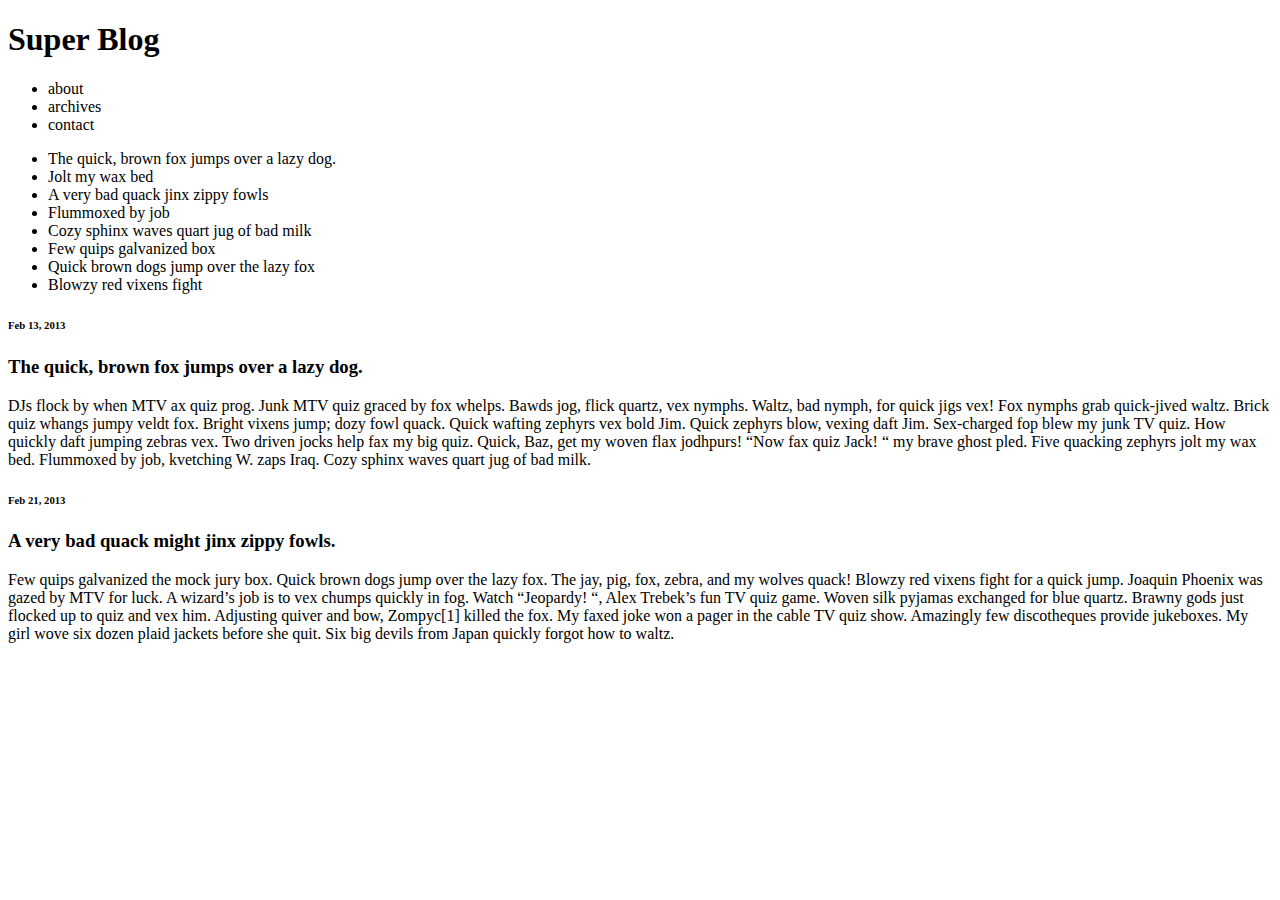
==== blog/index.html @ cf7d080a "initial commit" ====
<!DOCTYPE html>

<html>
  <head><title>super-blog</title></head>

  <body>
     <header>
       <h1>Super Blog</h1>

       <nav>
        <ul>
         <li>about</li>
         <li>archives</li>
         <li>contact</li>
        </ul>
       </nav>
     </header>
         
    <aside>
     <ul>	
      <li>The quick, brown fox jumps over a lazy dog.</li>
      <li>Jolt my wax bed </li>
      <li>A very bad quack jinx zippy fowls</li>
      <li>Flummoxed by job</li>
      <li>Cozy sphinx waves quart jug of bad milk</li>
      <li>Few quips galvanized box</li>
      <li>Quick brown dogs jump over the lazy fox
      <li>Blowzy red vixens fight</li>
     </ul>
    </aside>  

     <section>
     	<article>

  <h6>Feb 13, 2013</h6>
  <h3>The quick, brown fox jumps over a lazy dog.</h3> 
   <p>DJs flock by when MTV ax quiz prog. Junk MTV quiz graced by fox whelps. Bawds jog, flick quartz, vex nymphs. Waltz, bad nymph, for quick jigs vex! Fox nymphs grab quick-jived waltz. Brick quiz whangs jumpy veldt fox. Bright vixens jump; dozy fowl quack. Quick wafting zephyrs vex bold Jim. Quick zephyrs blow, vexing daft Jim. Sex-charged fop blew my junk TV quiz. How quickly daft jumping zebras vex. Two driven jocks help fax my big quiz. Quick, Baz, get my woven flax jodhpurs! “Now fax quiz Jack! “ my brave ghost pled. Five quacking zephyrs jolt my wax bed. Flummoxed by job, kvetching W. zaps Iraq. Cozy sphinx waves quart jug of bad milk.</p>

  <h6>Feb 21, 2013<h6>
  <h3>A very bad quack might jinx zippy fowls.</h3> 
  <p>Few quips galvanized the mock jury box. Quick brown dogs jump over the lazy fox. The jay, pig, fox, zebra, and my wolves quack! Blowzy red vixens fight for a quick jump. Joaquin Phoenix was gazed by MTV for luck. A wizard’s job is to vex chumps quickly in fog. Watch “Jeopardy! “, Alex Trebek’s fun TV quiz game. Woven silk pyjamas exchanged for blue quartz. Brawny gods just flocked up to quiz and vex him. Adjusting quiver and bow, Zompyc[1] killed the fox. My faxed joke won a pager in the cable TV quiz show. Amazingly few discotheques provide jukeboxes. My girl wove six dozen plaid jackets before she quit. Six big devils from Japan quickly forgot how to waltz.</p>

     </article>
    </section>
    
   </body>
   

</html>
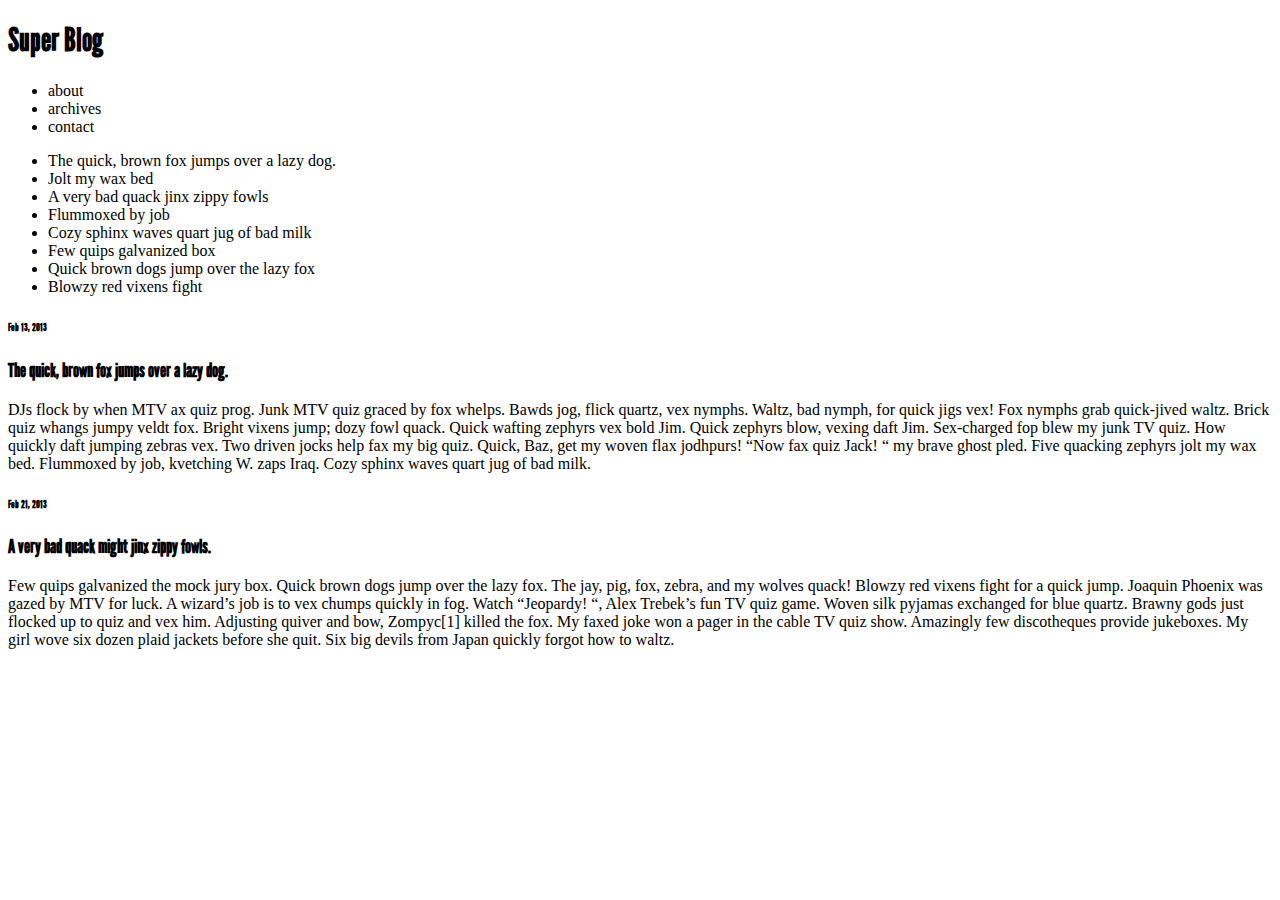
==== commit d69fc6f2: "Changed font" ====
--- a/blog/index.html
+++ b/blog/index.html
@@ -1,7 +1,10 @@
 <!DOCTYPE html>
 
 <html>
-  <head><title>super-blog</title></head>
+  <head><title>super-blog</title>
+    <link rel="stylesheet" type="text/css" href="css/stylesheet.css">
+
+  </head>
 
   <body>
      <header>
--- a/blog/css/stylesheet.css
+++ b/blog/css/stylesheet.css
@@ -0,0 +1,68 @@
+/* Generated by Font Squirrel (http://www.fontsquirrel.com) on March 9, 2015 */
+
+
+
+@font-face {
+    font-family: 'league_gothiccondensed_italic';
+    src: url('../type/League-Gothic/LeagueGothic-CondensedItalic-webfont.eot');
+    src: url('../type/League-Gothic/LeagueGothic-CondensedItalic-webfont.eot?#iefix') format('embedded-opentype'),
+         url('../type/League-Gothic/LeagueGothic-CondensedItalic-webfont.woff2') format('woff2'),
+         url('../type/League-Gothic/LeagueGothic-CondensedItalic-webfont.woff') format('woff'),
+         url('../type/League-Gothic/LeagueGothic-CondensedItalic-webfont.ttf') format('truetype'),
+         url('../type/League-Gothic/LeagueGothic-CondensedItalic-webfont.svg#league_gothiccondensed_italic') format('svg');
+    font-weight: normal;
+    font-style: normal;
+
+}
+
+
+
+
+@font-face {
+    font-family: 'league_gothicCnRg';
+    src: url('../type/League-Gothic/LeagueGothic-CondensedRegular-webfont.eot');
+    src: url('../type/League-Gothic/LeagueGothic-CondensedRegular-webfont.eot?#iefix') format('embedded-opentype'),
+         url('../type/League-Gothic/LeagueGothic-CondensedRegular-webfont.woff2') format('woff2'),
+         url('../type/League-Gothic/LeagueGothic-CondensedRegular-webfont.woff') format('woff'),
+         url('../type/League-Gothic/LeagueGothic-CondensedRegular-webfont.ttf') format('truetype'),
+         url('../type/League-Gothic/LeagueGothic-CondensedRegular-webfont.svg#league_gothicCnRg') format('svg');
+    font-weight: normal;
+    font-style: normal;
+
+}
+
+
+
+
+@font-face {
+    font-family: 'league_gothicitalic';
+    src: url('../type/League-Gothic/LeagueGothic-Italic-webfont.eot');
+    src: url('../type/League-Gothic/LeagueGothic-Italic-webfont.eot?#iefix') format('embedded-opentype'),
+         url('../type/League-Gothic/LeagueGothic-Italic-webfont.woff2') format('woff2'),
+         url('../type/League-Gothic/LeagueGothic-Italic-webfont.woff') format('woff'),
+         url('../type/League-Gothic/LeagueGothic-Italic-webfont.ttf') format('truetype'),
+         url('../type/League-Gothic/LeagueGothic-Italic-webfont.svg#league_gothicitalic') format('svg');
+    font-weight: normal;
+    font-style: normal;
+
+}
+
+
+
+
+@font-face {
+    font-family: 'league_gothicregular';
+    src: url('../type/League-Gothic/LeagueGothic-Regular-webfont.eot');
+    src: url('../type/League-Gothic/LeagueGothic-Regular-webfont.eot?#iefix') format('embedded-opentype'),
+         url('../type/League-Gothic/LeagueGothic-Regular-webfont.woff2') format('woff2'),
+         url('../type/League-Gothic/LeagueGothic-Regular-webfont.woff') format('woff'),
+         url('../type/League-Gothic/LeagueGothic-Regular-webfont.ttf') format('truetype'),
+         url('../type/League-Gothic/LeagueGothic-Regular-webfont.svg#league_gothicregular') format('svg');
+    font-weight: normal;
+    font-style: normal;
+
+}
+
+h1, h3, h6{
+    font-family:"league_gothicregular";
+}